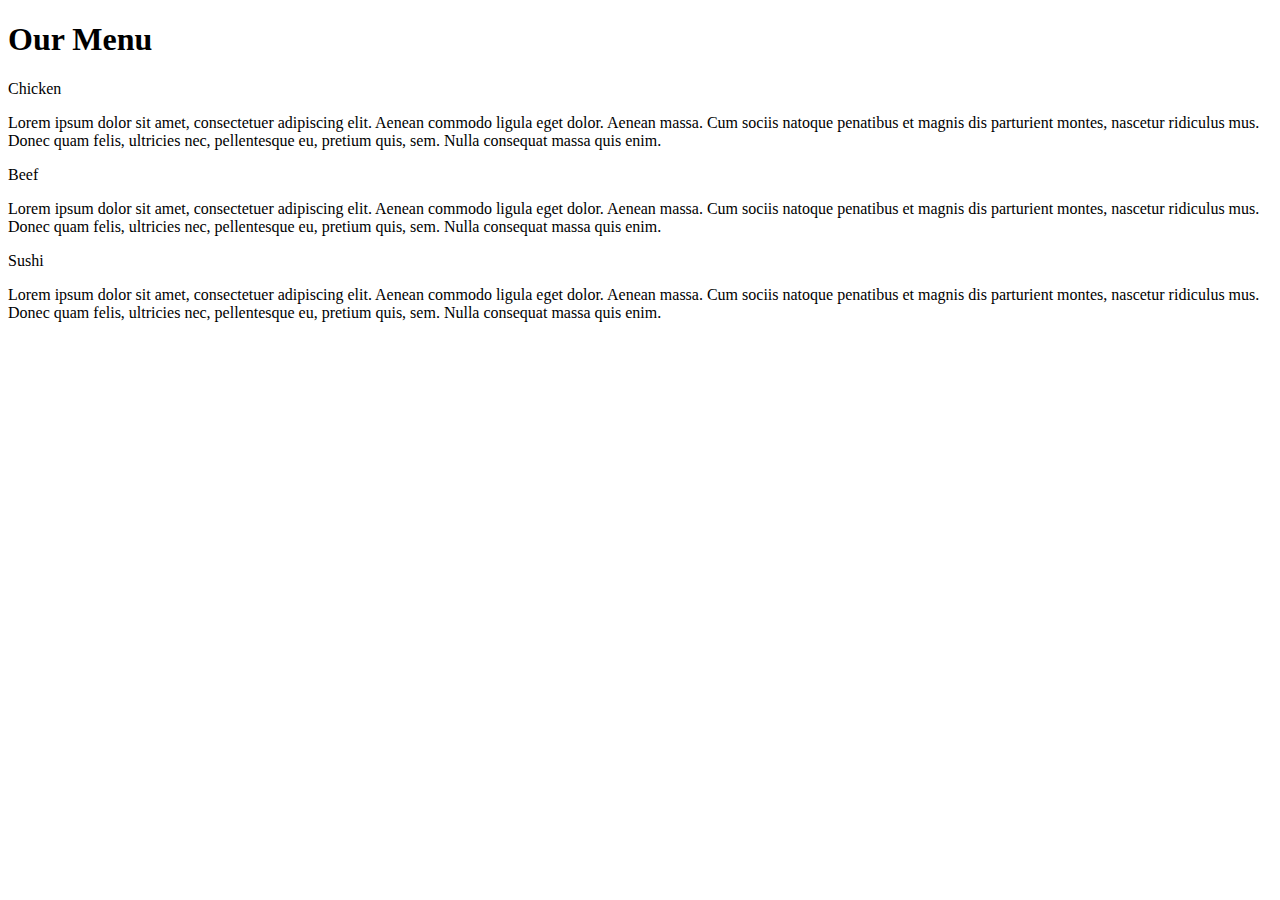
==== module-2/index.html @ 4f09dfdc "Create index.html" ====
<!DOCTYPE html>
<html>

<head>

    <title>Responsive Layout</title>
    <meta name="viewport" content="width=device-width, initial-scale=1">
    <link rel="stylesheet" type="text/css" href="style.css">

</head>

<body>
    <h1>Our Menu</h1>



    <div class="col-lg-4 col-md-6 col-sm-12">
        <div class="box">
            <p class="content-name name1">Chicken</p>
            <p class="content">Lorem ipsum dolor sit amet, consectetuer adipiscing elit. Aenean commodo ligula eget
                dolor. Aenean massa. Cum sociis natoque penatibus et magnis dis parturient montes, nascetur ridiculus
                mus. Donec quam felis, ultricies nec, pellentesque eu, pretium quis, sem. Nulla consequat massa quis
                enim.</p>
        </div>
    </div>

    <div class="col-lg-4 col-md-6 col-sm-12">
        <div class="box">
            <p class="content-name name2">Beef</p>
            <p class="content">Lorem ipsum dolor sit amet, consectetuer adipiscing elit. Aenean commodo ligula eget
                dolor. Aenean massa. Cum sociis natoque penatibus et magnis dis parturient montes, nascetur ridiculus
                mus. Donec quam felis, ultricies nec, pellentesque eu, pretium quis, sem. Nulla consequat massa quis
                enim.</p>
        </div>
    </div>

    <div class="col-lg-4 col-md-12 col-sm-12">
        <div class="box">
            <p class="content-name name3">Sushi</p>
            <p class="content">Lorem ipsum dolor sit amet, consectetuer adipiscing elit. Aenean commodo ligula eget
                dolor. Aenean massa. Cum sociis natoque penatibus et magnis dis parturient montes, nascetur ridiculus
                mus. Donec quam felis, ultricies nec, pellentesque eu, pretium quis, sem. Nulla consequat massa quis
                enim.</p>
        </div>
    </div>

</body>

</html>
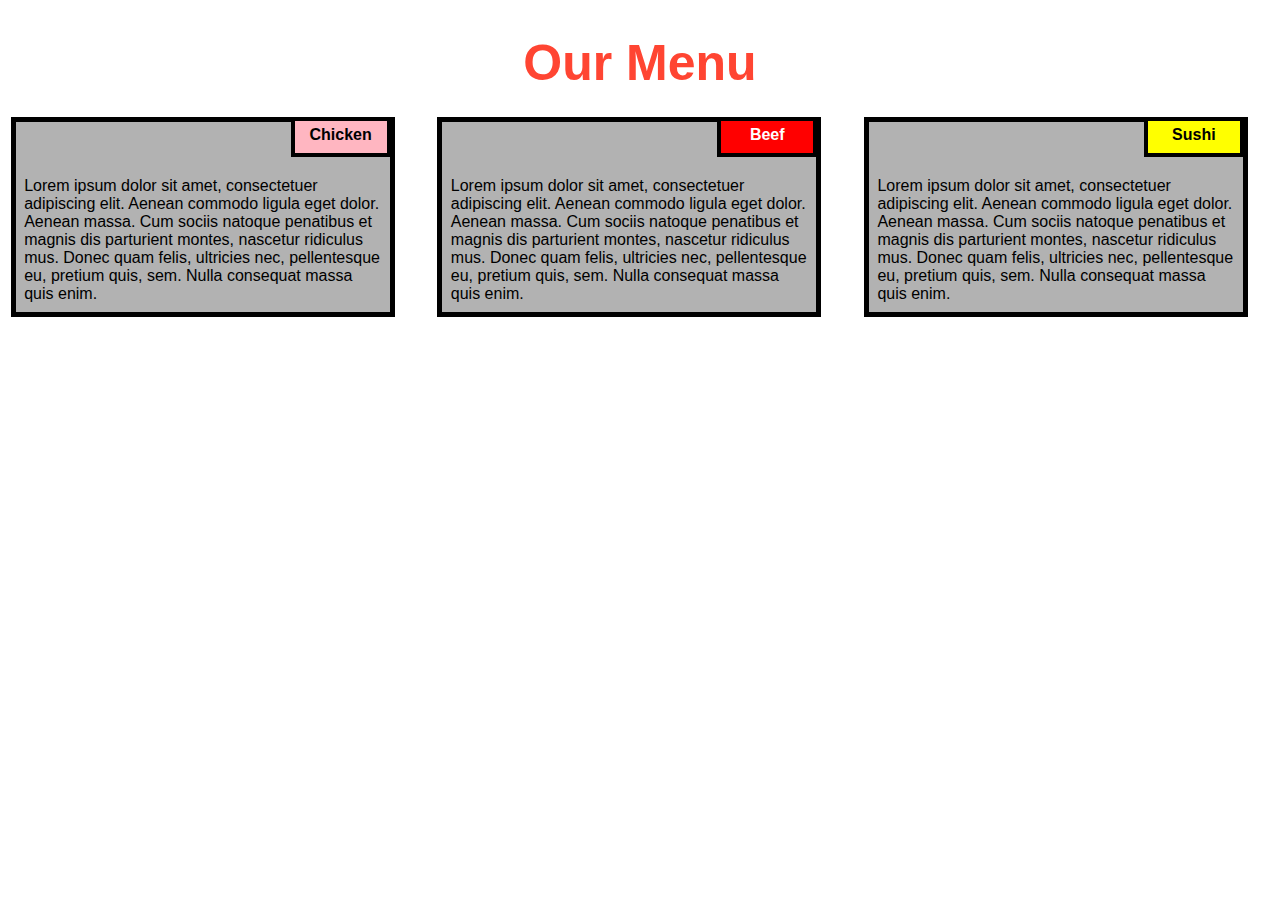
==== commit 2715978f: "modules" ====
--- a/module-2/index.html
+++ b/module-2/index.html
@@ -1,49 +1,37 @@
 <!DOCTYPE html>
 <html>
-
 <head>
 
-    <title>Responsive Layout</title>
-    <meta name="viewport" content="width=device-width, initial-scale=1">
-    <link rel="stylesheet" type="text/css" href="style.css">
+<title>Responsive Layout</title>
+<meta name="viewport" content="width=device-width, initial-scale=1">
+<link rel="stylesheet" type="text/css" href="style.css">
 
 </head>
-
 <body>
-    <h1>Our Menu</h1>
+<h1>Our Menu</h1>
 
 
 
-    <div class="col-lg-4 col-md-6 col-sm-12">
-        <div class="box">
-            <p class="content-name name1">Chicken</p>
-            <p class="content">Lorem ipsum dolor sit amet, consectetuer adipiscing elit. Aenean commodo ligula eget
-                dolor. Aenean massa. Cum sociis natoque penatibus et magnis dis parturient montes, nascetur ridiculus
-                mus. Donec quam felis, ultricies nec, pellentesque eu, pretium quis, sem. Nulla consequat massa quis
-                enim.</p>
-        </div>
-    </div>
+  <div class="col-lg-4 col-md-6 col-sm-12">
+  	<div class="box">
+  		<p class="content-name name1">Chicken</p>
+  		<p class="content">Lorem ipsum dolor sit amet, consectetuer adipiscing elit. Aenean commodo ligula eget dolor. Aenean massa. Cum sociis natoque penatibus et magnis dis parturient montes, nascetur ridiculus mus. Donec quam felis, ultricies nec, pellentesque eu, pretium quis, sem. Nulla consequat massa quis enim.</p>
+  	</div>
+  </div>
 
-    <div class="col-lg-4 col-md-6 col-sm-12">
-        <div class="box">
-            <p class="content-name name2">Beef</p>
-            <p class="content">Lorem ipsum dolor sit amet, consectetuer adipiscing elit. Aenean commodo ligula eget
-                dolor. Aenean massa. Cum sociis natoque penatibus et magnis dis parturient montes, nascetur ridiculus
-                mus. Donec quam felis, ultricies nec, pellentesque eu, pretium quis, sem. Nulla consequat massa quis
-                enim.</p>
-        </div>
-    </div>
+  <div class="col-lg-4 col-md-6 col-sm-12">
+  	<div class="box">
+   		<p class="content-name name2">Beef</p>
+   		<p class="content">Lorem ipsum dolor sit amet, consectetuer adipiscing elit. Aenean commodo ligula eget dolor. Aenean massa. Cum sociis natoque penatibus et magnis dis parturient montes, nascetur ridiculus mus. Donec quam felis, ultricies nec, pellentesque eu, pretium quis, sem. Nulla consequat massa quis enim.</p>
+  	</div>
+  </div>
 
-    <div class="col-lg-4 col-md-12 col-sm-12">
-        <div class="box">
-            <p class="content-name name3">Sushi</p>
-            <p class="content">Lorem ipsum dolor sit amet, consectetuer adipiscing elit. Aenean commodo ligula eget
-                dolor. Aenean massa. Cum sociis natoque penatibus et magnis dis parturient montes, nascetur ridiculus
-                mus. Donec quam felis, ultricies nec, pellentesque eu, pretium quis, sem. Nulla consequat massa quis
-                enim.</p>
-        </div>
-    </div>
+  <div class="col-lg-4 col-md-12 col-sm-12">
+  	<div class="box">
+  		<p class="content-name name3">Sushi</p>
+  		<p class="content">Lorem ipsum dolor sit amet, consectetuer adipiscing elit. Aenean commodo ligula eget dolor. Aenean massa. Cum sociis natoque penatibus et magnis dis parturient montes, nascetur ridiculus mus. Donec quam felis, ultricies nec, pellentesque eu, pretium quis, sem. Nulla consequat massa quis enim.</p>
+  	</div>	
+  </div>
 
 </body>
-
 </html>
--- a/module-2/style.css
+++ b/module-2/style.css
@@ -0,0 +1,104 @@
+
+
+* {
+  box-sizing: border-box;
+}
+
+body{
+	margin: 0;
+	padding: 0;
+  font-family: "Comic Sans MS", cursive, sans-serif;
+}
+
+.row{
+  margin-top: 5%;
+  margin-bottom: 5%;
+}
+
+h1 {
+  margin-bottom: 15px;
+  text-align: center;
+  color: #ff4532;
+  font-size: 50px;
+}
+
+
+.box{
+  width: 100%;
+  overflow: none;
+}
+
+
+.content-name{
+  overflow: none;
+  text-align: center;
+  border: 4px solid black;
+  width: 100px;
+  height: 40px;
+  padding: 5px;
+  float: right;
+  margin-right: 36px;
+  margin-top: 0px;
+  font-weight: bold;
+  position: relative;
+}
+
+.content{
+  border: 5px solid black;
+  width: 90%;
+  height: auto;
+  margin: 2.5%;
+  color: black
+  font-size: 25px;
+  padding: 2%;
+  padding-top: 55px;
+  background-color: rgba(0,0,0,0.3);
+}
+
+.name1{
+  background-color: #FFB6C1;
+}
+
+.name2{
+  color: white;
+  background-color: #FF0000;
+}
+.name3{
+  background-color: #FFFF00;
+}
+
+
+/********** Large devices only **********/
+@media (min-width: 992px) {
+  .col-lg-4 {
+  	float: left;
+    width: 33.33%;
+  }
+}
+/********** Medium devices only **********/
+@media (min-width: 768px) and (max-width: 991px) {
+  .col-md-6,.col-md-12 {
+    float: left;
+  }
+  .col-md-6 {
+    width: 50%;
+  }
+  .col-md-12 {
+    margin-left: -10px;
+    width: 100%;
+  }
+  .name3{
+    margin-right: 65px;
+    width: 100px;
+  }
+}
+
+@media (min-width: 0px) and (max-width: 767px) {
+  .col-sm-12 {
+  	float: left;
+    width: 100%;
+  }
+  .content-name{
+    margin-right: 30px;
+  }
+}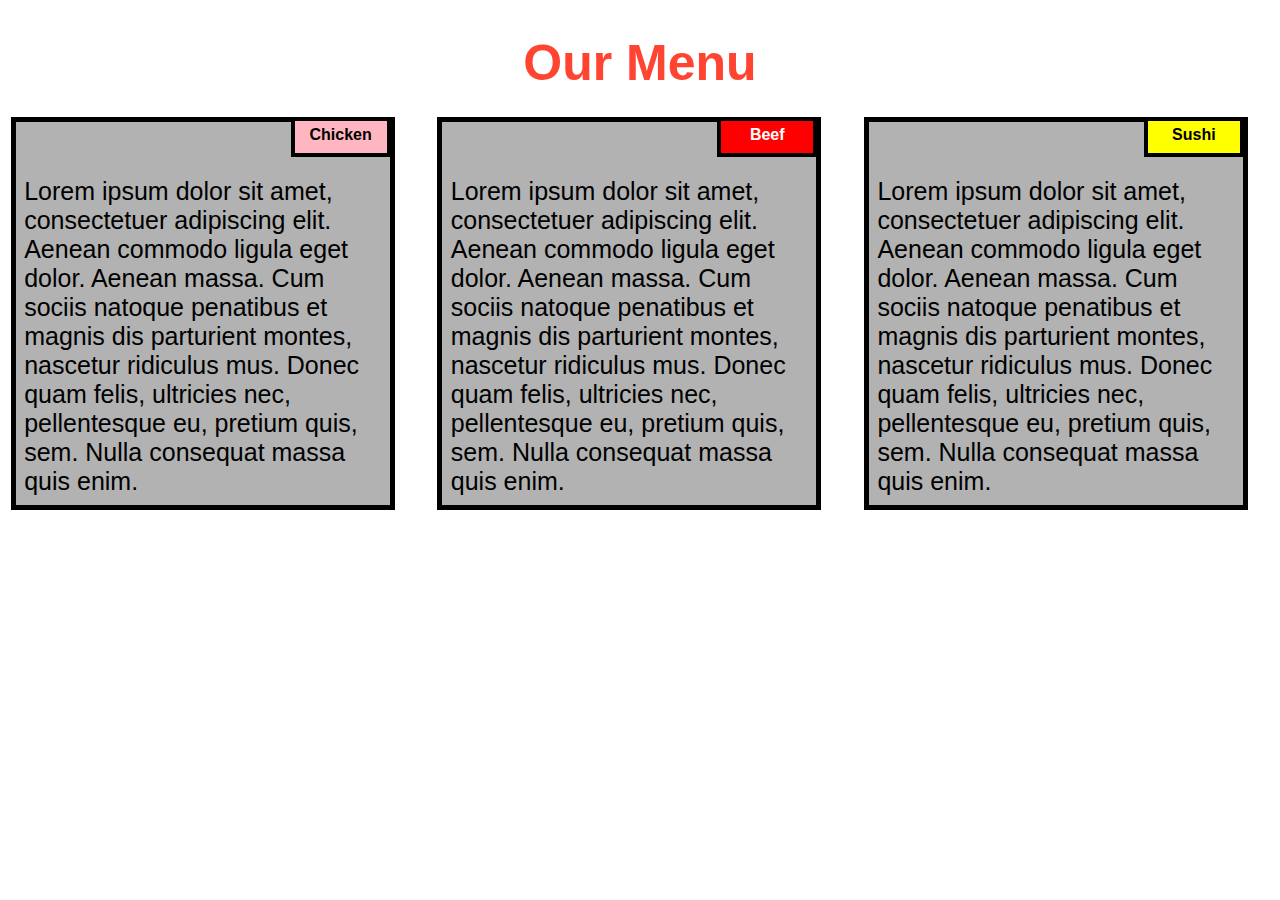
==== commit b4278c5a: "Changes" ====
--- a/module-2/index.html
+++ b/module-2/index.html
@@ -1,37 +1,47 @@
 <!DOCTYPE html>
 <html>
+
 <head>
 
-<title>Responsive Layout</title>
-<meta name="viewport" content="width=device-width, initial-scale=1">
-<link rel="stylesheet" type="text/css" href="style.css">
+    <title>Layout</title> <!-- Zinich 121 -->
+    <meta name="viewport" content="width=device-width, initial-scale=1">
+    <link rel="stylesheet" type="text/css" href="style.css">
 
 </head>
+
 <body>
-<h1>Our Menu</h1>
+    <h1>Our Menu</h1>
 
+    <div class="col-lg-4 col-md-6 col-sm-12">
+        <div class="box">
+            <p class="content-name name1">Chicken</p>
+            <p class="content">Lorem ipsum dolor sit amet, consectetuer adipiscing elit. Aenean commodo ligula eget
+                dolor. Aenean massa. Cum sociis natoque penatibus et magnis dis parturient montes, nascetur ridiculus
+                mus. Donec quam felis, ultricies nec, pellentesque eu, pretium quis, sem. Nulla consequat massa quis
+                enim.</p>
+        </div>
+    </div>
 
+    <div class="col-lg-4 col-md-6 col-sm-12">
+        <div class="box">
+            <p class="content-name name2">Beef</p>
+            <p class="content">Lorem ipsum dolor sit amet, consectetuer adipiscing elit. Aenean commodo ligula eget
+                dolor. Aenean massa. Cum sociis natoque penatibus et magnis dis parturient montes, nascetur ridiculus
+                mus. Donec quam felis, ultricies nec, pellentesque eu, pretium quis, sem. Nulla consequat massa quis
+                enim.</p>
+        </div>
+    </div>
 
-  <div class="col-lg-4 col-md-6 col-sm-12">
-  	<div class="box">
-  		<p class="content-name name1">Chicken</p>
-  		<p class="content">Lorem ipsum dolor sit amet, consectetuer adipiscing elit. Aenean commodo ligula eget dolor. Aenean massa. Cum sociis natoque penatibus et magnis dis parturient montes, nascetur ridiculus mus. Donec quam felis, ultricies nec, pellentesque eu, pretium quis, sem. Nulla consequat massa quis enim.</p>
-  	</div>
-  </div>
-
-  <div class="col-lg-4 col-md-6 col-sm-12">
-  	<div class="box">
-   		<p class="content-name name2">Beef</p>
-   		<p class="content">Lorem ipsum dolor sit amet, consectetuer adipiscing elit. Aenean commodo ligula eget dolor. Aenean massa. Cum sociis natoque penatibus et magnis dis parturient montes, nascetur ridiculus mus. Donec quam felis, ultricies nec, pellentesque eu, pretium quis, sem. Nulla consequat massa quis enim.</p>
-  	</div>
-  </div>
-
-  <div class="col-lg-4 col-md-12 col-sm-12">
-  	<div class="box">
-  		<p class="content-name name3">Sushi</p>
-  		<p class="content">Lorem ipsum dolor sit amet, consectetuer adipiscing elit. Aenean commodo ligula eget dolor. Aenean massa. Cum sociis natoque penatibus et magnis dis parturient montes, nascetur ridiculus mus. Donec quam felis, ultricies nec, pellentesque eu, pretium quis, sem. Nulla consequat massa quis enim.</p>
-  	</div>	
-  </div>
+    <div class="col-lg-4 col-md-12 col-sm-12">
+        <div class="box">
+            <p class="content-name name3">Sushi</p>
+            <p class="content">Lorem ipsum dolor sit amet, consectetuer adipiscing elit. Aenean commodo ligula eget
+                dolor. Aenean massa. Cum sociis natoque penatibus et magnis dis parturient montes, nascetur ridiculus
+                mus. Donec quam felis, ultricies nec, pellentesque eu, pretium quis, sem. Nulla consequat massa quis
+                enim.</p>
+        </div>
+    </div>
 
 </body>
-</html>
+
+</html>--- a/module-2/style.css
+++ b/module-2/style.css
@@ -1,4 +1,40 @@
+.content-name{
+  overflow: none;
+  text-align: center;
+  border: 4px solid black;
+  width: 100px;
+  height: 40px;
+  padding: 5px;
+  float: right;
+  margin-right: 36px;
+  margin-top: 0px;
+  font-weight: bold;
+  position: relative;
+}
 
+.content{
+  border: 5px solid black;
+  width: 90%;
+  height: auto;
+  margin: 2.5%;
+  color: black;
+  font-size: 25px;
+  padding: 2%;
+  padding-top: 55px;
+  background-color: rgba(0,0,0,0.3);
+}
+
+.name1{
+  background-color: #FFB6C1;
+}
+
+.name2{
+  color: white;
+  background-color: #FF0000;
+}
+.name3{
+  background-color: #FFFF00;
+}
 
 * {
   box-sizing: border-box;
@@ -22,60 +58,18 @@
   font-size: 50px;
 }
 
-
 .box{
   width: 100%;
   overflow: none;
 }
 
-
-.content-name{
-  overflow: none;
-  text-align: center;
-  border: 4px solid black;
-  width: 100px;
-  height: 40px;
-  padding: 5px;
-  float: right;
-  margin-right: 36px;
-  margin-top: 0px;
-  font-weight: bold;
-  position: relative;
-}
-
-.content{
-  border: 5px solid black;
-  width: 90%;
-  height: auto;
-  margin: 2.5%;
-  color: black
-  font-size: 25px;
-  padding: 2%;
-  padding-top: 55px;
-  background-color: rgba(0,0,0,0.3);
-}
-
-.name1{
-  background-color: #FFB6C1;
-}
-
-.name2{
-  color: white;
-  background-color: #FF0000;
-}
-.name3{
-  background-color: #FFFF00;
-}
-
-
-/********** Large devices only **********/
 @media (min-width: 992px) {
   .col-lg-4 {
   	float: left;
     width: 33.33%;
   }
 }
-/********** Medium devices only **********/
+
 @media (min-width: 768px) and (max-width: 991px) {
   .col-md-6,.col-md-12 {
     float: left;
